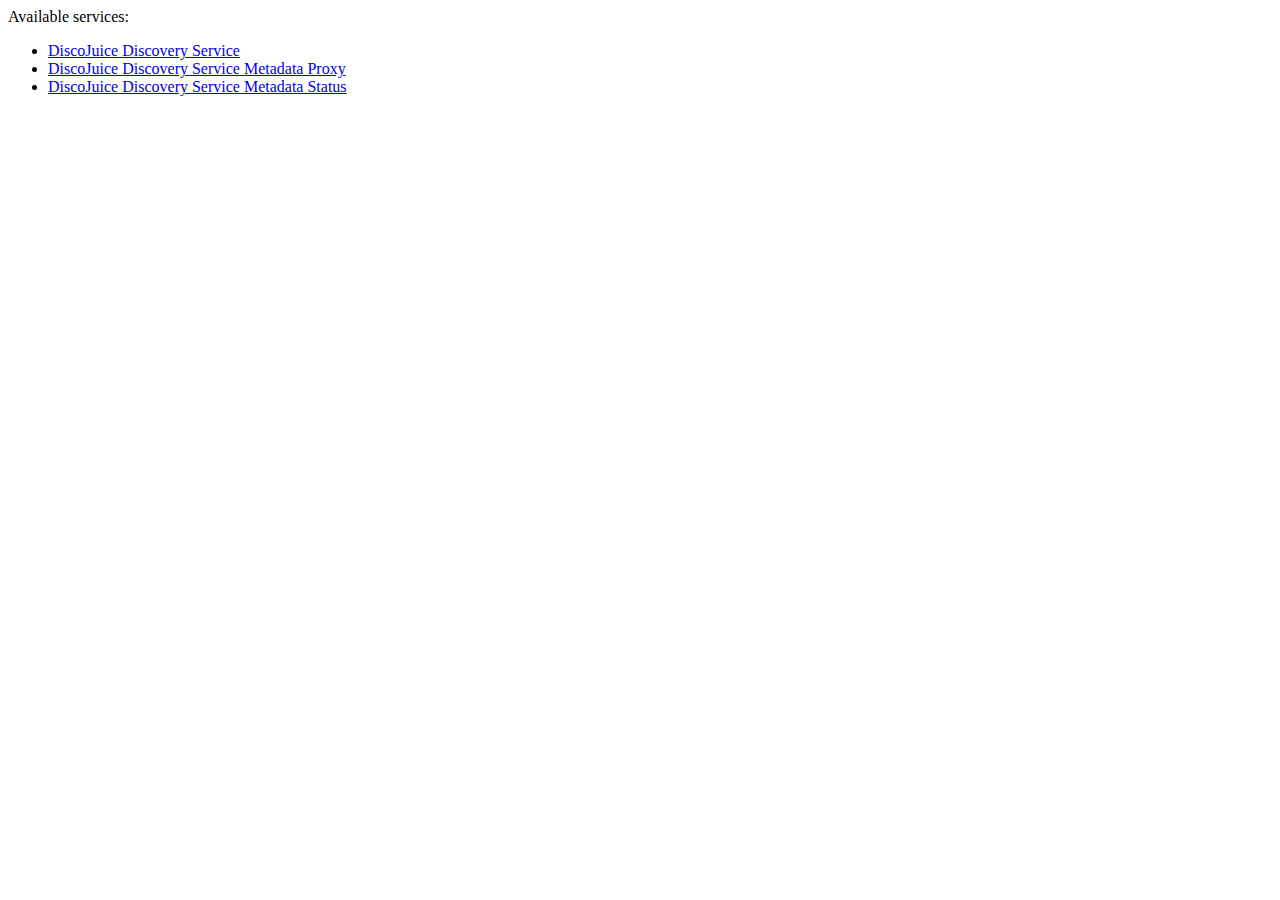
==== discovery-service/src/main/webapp/index.html @ 3a66c52e "Added both the metadata-api and discover-service as submodules" ====
<!DOCTYPE HTML PUBLIC "-//W3C//DTD HTML 4.01 Transitional//EN">
<html>
    <head>
        <title>DiscoJuice Discovery Service</title>
        <meta http-equiv="Content-Type" content="text/html; charset=UTF-8">
    </head>
    <body>
        <div>
            Available services:
            <ul>
                <li><a href="./discojuice">DiscoJuice Discovery Service</a></li>
                <li><a href="./proxy">DiscoJuice Discovery Service Metadata Proxy</a></li>
                <li><a href="./status">DiscoJuice Discovery Service Metadata Status</a></li>
            <ul>
        </div>
        
        <div id="status"></div>
        
        <script src="https://code.jquery.com/jquery-2.1.3.min.js"></script>
        <script>
            $.getJSON( "./status", function( data ) {
                var count = 0;
                var rows = '';
                data.countries.forEach(function(d) {
                    count += d.count;
                    rows += '<tr><td>'+d.name+'</td><td>'+d.count+'</td></tr>';
                });
                
                var html = '';
                
                html += '<p>'+count+' idps in '+data.countries.length+' countries.</p>';
                html += '<table><thead></thead><tbody>';
                html += rows;
                html += '</tbody></table>';
                
                $('#status').empty().html(html);
            });
        </script>
    </body>
</html>
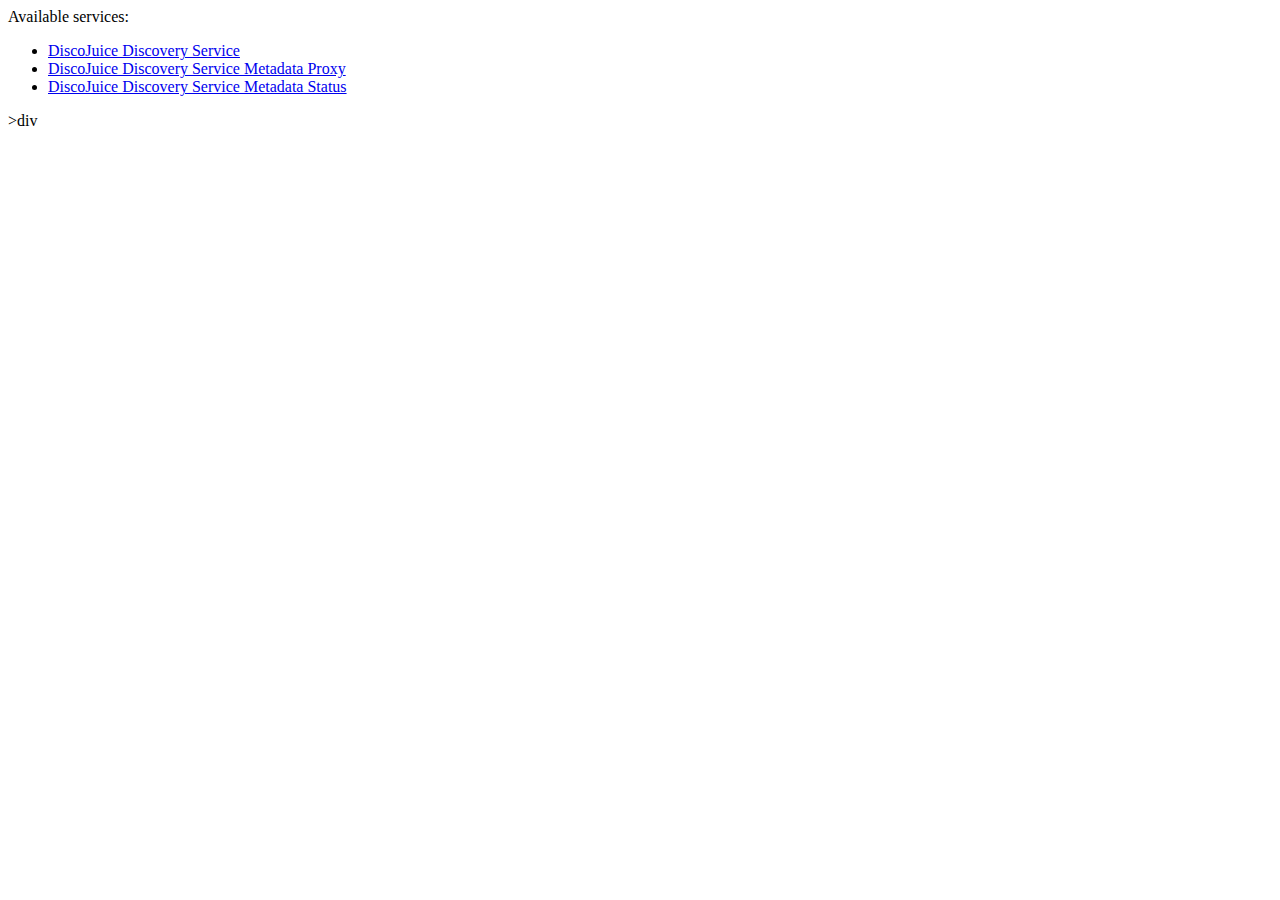
==== commit b76ecafe: "Update to the statistics: include last modification date for json data" ====
--- a/discovery-service/src/main/webapp/index.html
+++ b/discovery-service/src/main/webapp/index.html
@@ -13,27 +13,46 @@
                 <li><a href="./status">DiscoJuice Discovery Service Metadata Status</a></li>
             <ul>
         </div>
-        
+        >div 
         <div id="status"></div>
         
+        <script src="http://momentjs.com/downloads/moment.min.js"></script>
         <script src="https://code.jquery.com/jquery-2.1.3.min.js"></script>
         <script>
             $.getJSON( "./status", function( data ) {
-                var count = 0;
+                var count = 0;+
                 var rows = '';
                 data.countries.forEach(function(d) {
                     count += d.count;
                     rows += '<tr><td>'+d.name+'</td><td>'+d.count+'</td></tr>';
                 });
+                var lastModification = moment(data.lastModified);
+                var age = moment().diff(lastModification, 'minutes');
                 
                 var html = '';
                 
+                html += '<p>Last modification: '+lastModification.format('YYYY-MM-DD hh:mm:ss')+', age = '+age+' minutes</p>';
+                if(age > 8) {
+                    html += '<p style="color: red;">Failure: metadata age exceeds 30 minutes<<p>';
+                } else if(age > 15) {
+                   html += '<p style="color: orange;">Warning metadata age exceeds 15 minutes</p>'; 
+                }
                 html += '<p>'+count+' idps in '+data.countries.length+' countries.</p>';
                 html += '<table><thead></thead><tbody>';
                 html += rows;
                 html += '</tbody></table>';
                 
                 $('#status').empty().html(html);
+            })
+            .fail(function(jqxhr) {
+                var html = '';                
+                html += '<p>Failed to load statistics.</p>';
+                html += '<p>Error: '+jqxhr.status+' : '+jqxhr.statusText+'.</p>';
+                html += '<p>Trace: <br>';
+                html += jqxhr.responseText;
+                html += '</p>';
+                $('#status').empty().html(html);
+                console.log(jqxhr)
             });
         </script>
     </body>
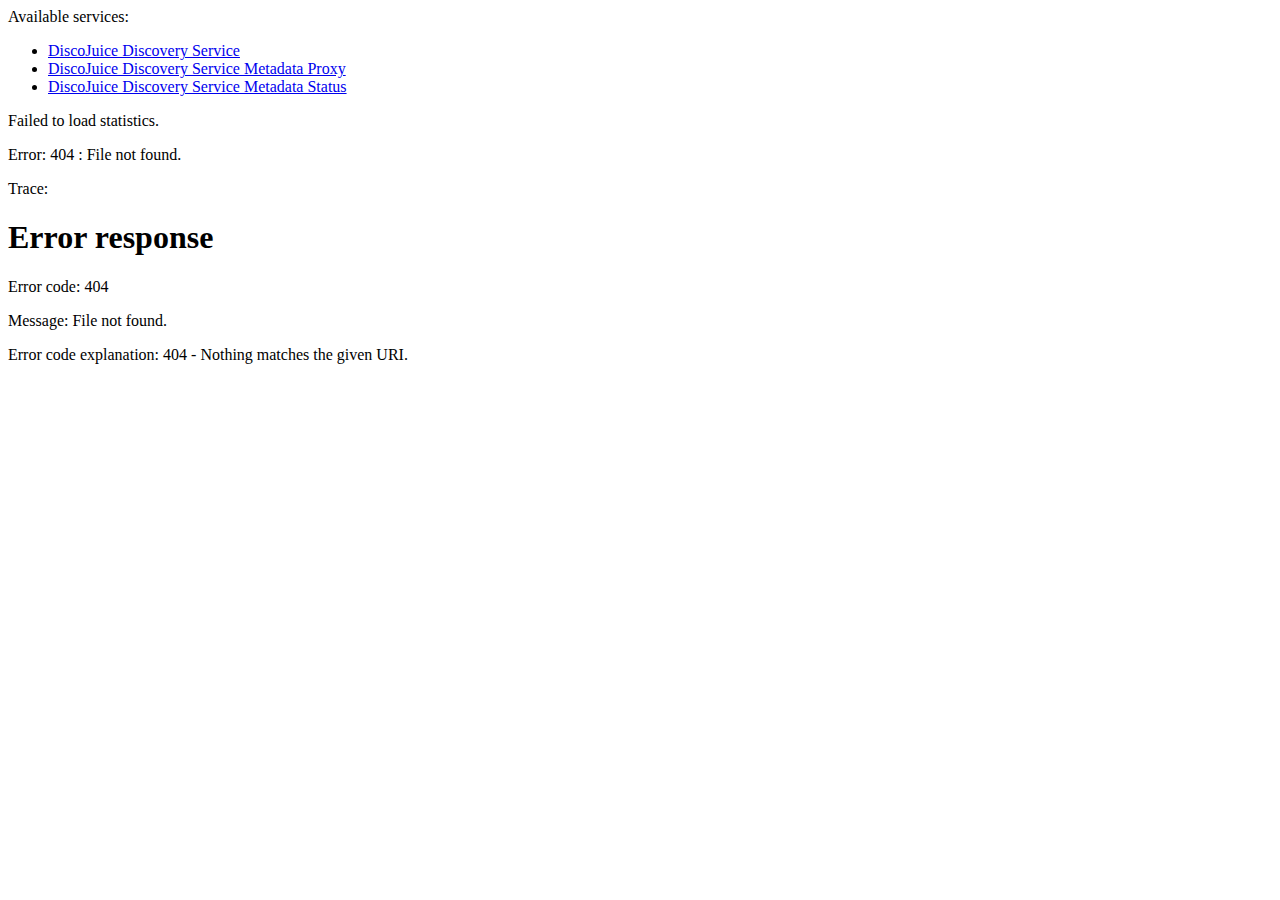
==== commit da104eb7: "Removed some garbage from the html source" ====
--- a/discovery-service/src/main/webapp/index.html
+++ b/discovery-service/src/main/webapp/index.html
@@ -13,14 +13,13 @@
                 <li><a href="./status">DiscoJuice Discovery Service Metadata Status</a></li>
             <ul>
         </div>
-        >div 
         <div id="status"></div>
         
         <script src="http://momentjs.com/downloads/moment.min.js"></script>
         <script src="https://code.jquery.com/jquery-2.1.3.min.js"></script>
         <script>
             $.getJSON( "./status", function( data ) {
-                var count = 0;+
+                var count = 0;
                 var rows = '';
                 data.countries.forEach(function(d) {
                     count += d.count;
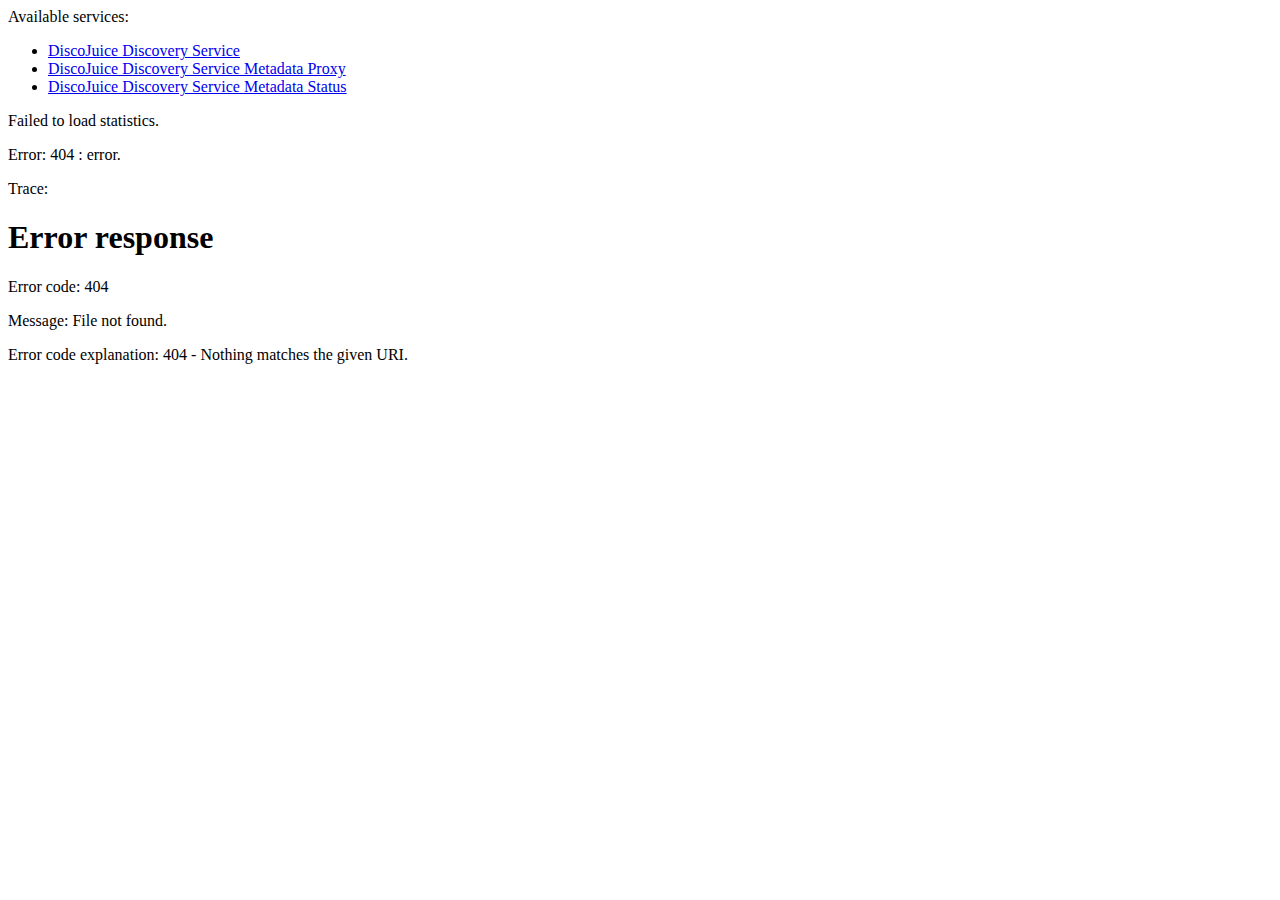
==== commit 2cb946c5: "Merge branch 'release-1.9.0'" ====
--- a/discovery-service/src/main/webapp/index.html
+++ b/discovery-service/src/main/webapp/index.html
@@ -15,8 +15,12 @@
         </div>
         <div id="status"></div>
         
+        <!--
         <script src="http://momentjs.com/downloads/moment.min.js"></script>
         <script src="https://code.jquery.com/jquery-2.1.3.min.js"></script>
+        -->
+        <script src="./js/moment.min.js"></script>
+        <script src="./js/jquery/jquery-1.6.min.js"></script>
         <script>
             $.getJSON( "./status", function( data ) {
                 var count = 0;
@@ -25,13 +29,14 @@
                     count += d.count;
                     rows += '<tr><td>'+d.name+'</td><td>'+d.count+'</td></tr>';
                 });
+                rows += '<tr><td>Unkown</td><td>' + data.unkown + '</td></tr>';
                 var lastModification = moment(data.lastModified);
                 var age = moment().diff(lastModification, 'minutes');
                 
                 var html = '';
                 
                 html += '<p>Last modification: '+lastModification.format('YYYY-MM-DD hh:mm:ss')+', age = '+age+' minutes</p>';
-                if(age > 8) {
+                if(age > 30) {
                     html += '<p style="color: red;">Failure: metadata age exceeds 30 minutes<<p>';
                 } else if(age > 15) {
                    html += '<p style="color: orange;">Warning metadata age exceeds 15 minutes</p>'; 
